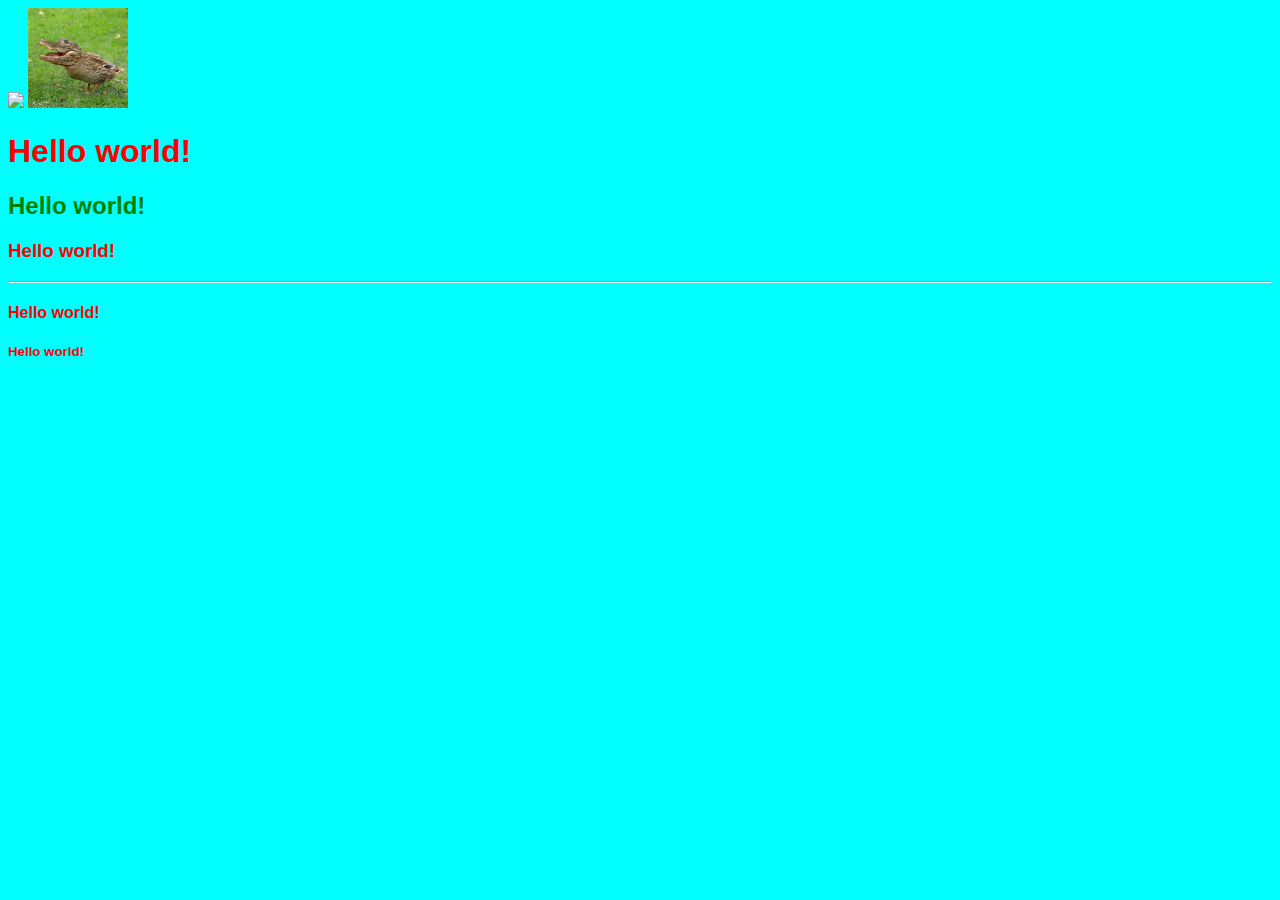
==== index.html @ fc4eb0c9 "save" ====
<!DOCTYPE html> 
<html>
  <head>
    <title>Hello world!</title>
    <link rel="stylesheet" href="main.css">
  </head>
  <body>
  <img height="100" src="http://fc01.deviantart.net/fs71/f/2013/089/0/e/pink_princess_and_the_frog_by_daekazu-d5zuwol.jpg">
  <img height="100" src="/alliduck.jpg">
  <h1>Hello world!</h1>
  <h2><em>Hello world!</em></h2>
  <h3><strong>Hello world!</strong></h3>
  <hr>
  <h4>Hello world!</h4>
  <h5>Hello world!</h5>
  <script src="main.js"></script>
</body>
</html>
---- main.css ----
body {
  font-family: sans-serif;
  background: cyan;
  color: red;
}

body em {
  color: green;
  font-style: normal;
  font-weight: 900;
}
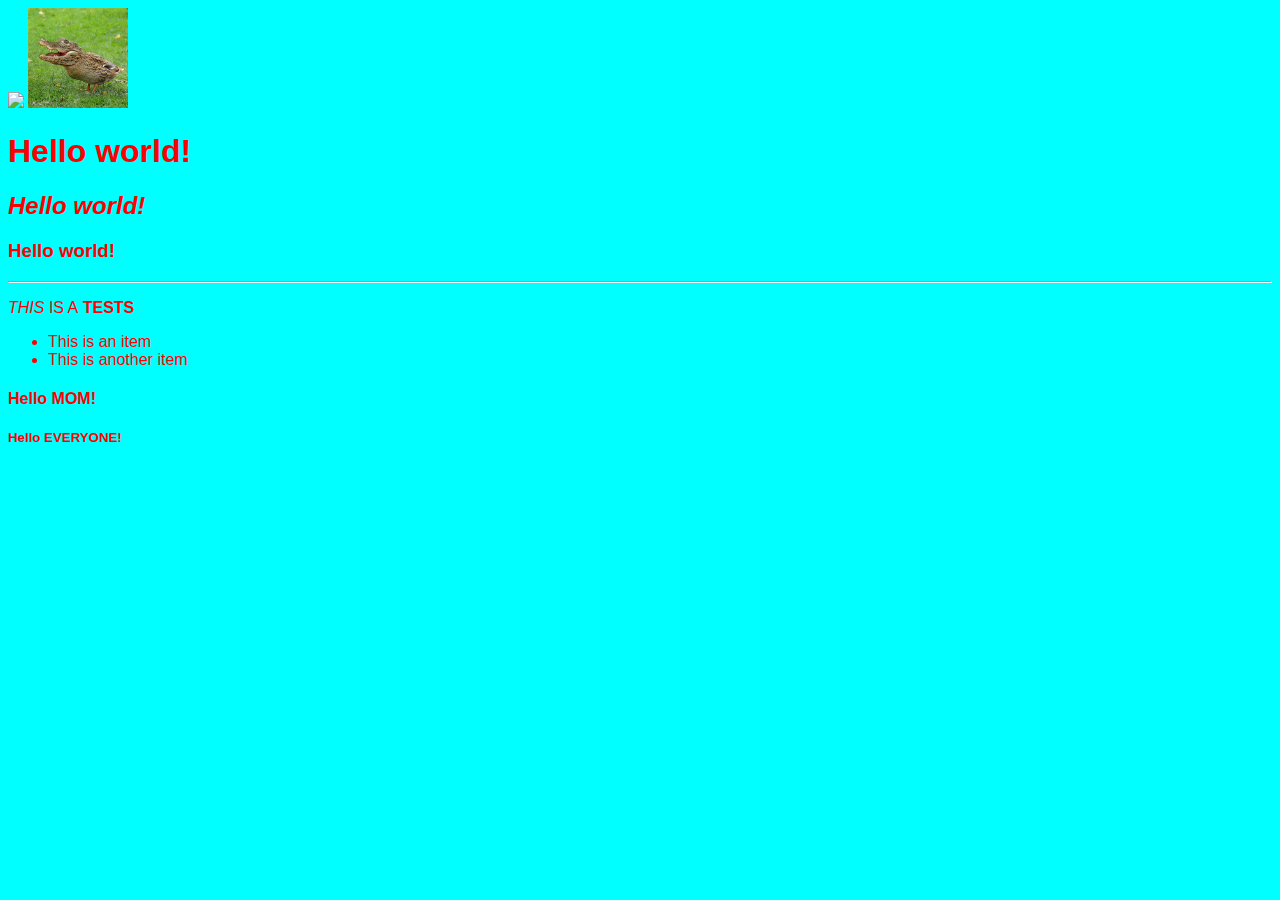
==== commit 7725718a: "save" ====
--- a/index.html
+++ b/index.html
@@ -11,8 +11,14 @@
   <h2><em>Hello world!</em></h2>
   <h3><strong>Hello world!</strong></h3>
   <hr>
-  <h4>Hello world!</h4>
-  <h5>Hello world!</h5>
+  <p><em>THIS</em> IS A<strong> TESTS</strong> </p>
+
+  <ul>
+  <li> This is an item </li>
+  <li> This is another item  </li>
+  </ul>
+  <h4>Hello MOM!</h4>
+  <h5>Hello EVERYONE!</h5>
   <script src="main.js"></script>
 </body>
 </html>
--- a/main.css
+++ b/main.css
@@ -3,9 +3,10 @@
   background: cyan;
   color: red;
 }
-
+/*
 body em {
   color: green;
   font-style: normal;
   font-weight: 900;
 }
+*/
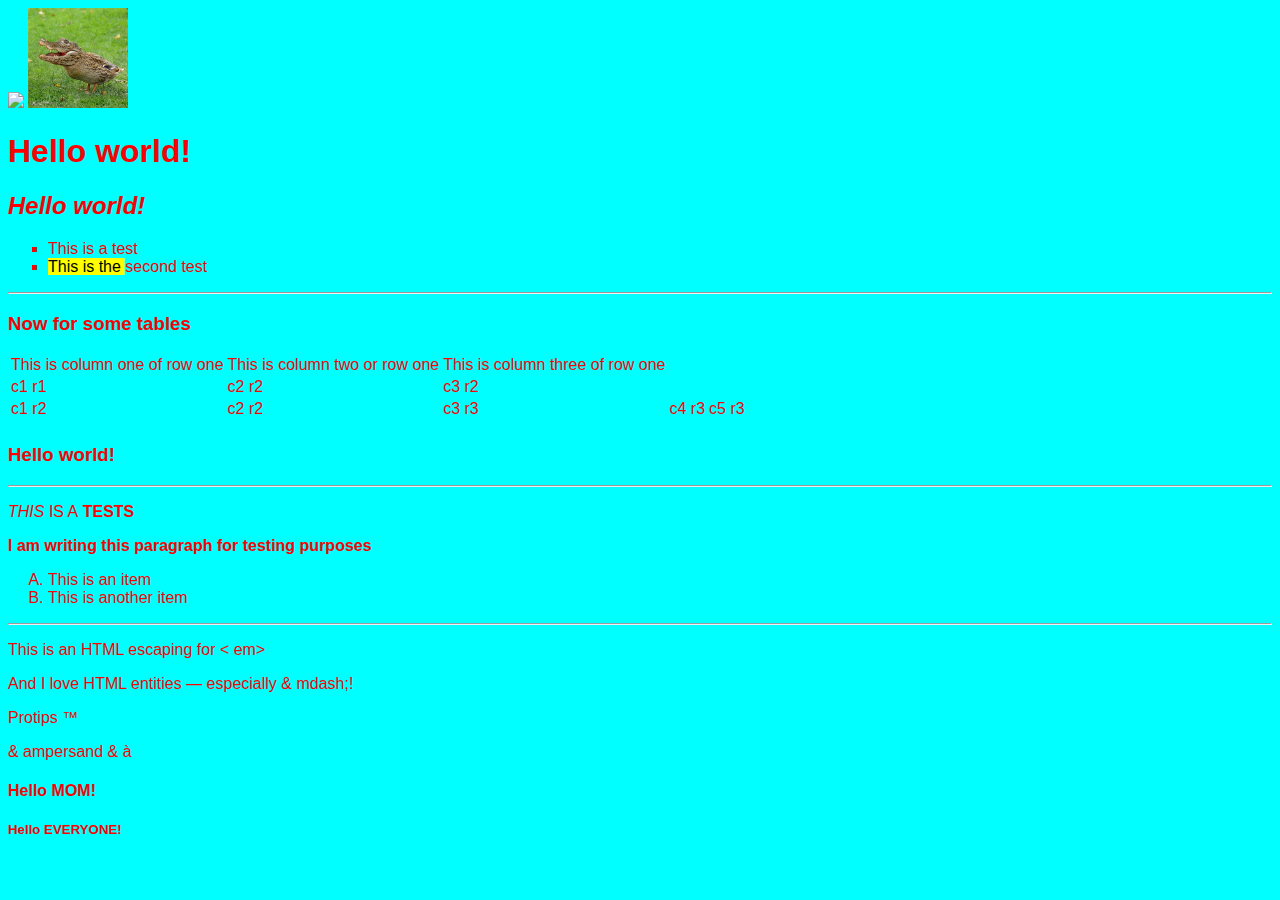
==== commit c693007c: "save" ====
--- a/index.html
+++ b/index.html
@@ -9,14 +9,47 @@
   <img height="100" src="/alliduck.jpg">
   <h1>Hello world!</h1>
   <h2><em>Hello world!</em></h2>
+  <ul>
+    <li> This is a test </li>
+    <li> <mark> This is the </mark> second test </li>
+  </ul>
+  <hr>
+  <h3> Now for some tables </h3>
+  <table>
+    <tr>
+      <td>  This is column one of row one </td>
+      <td>  This is column two or row one </td>
+      <td>  This is column three of row one </td>
+    </tr>
+    <tr>
+      <td>c1 r1</td>
+      <td>c2 r2</td>
+      <td>c3 r2</td>
+     </tr>
+    <tr>
+      <td> c1 r2</td>
+      <td> c2 r2</td>
+      <td> c3 r3</td>
+      <td> c4 r3</td>
+      <td> c5 r3</td>
+    </tr>
+    <tr>
+      <td c1 r3</td>
+    </tr>
+  </table>
   <h3><strong>Hello world!</strong></h3>
   <hr>
   <p><em>THIS</em> IS A<strong> TESTS</strong> </p>
-
-  <ul>
-  <li> This is an item </li>
-  <li> This is another item  </li>
-  </ul>
+  <p><strong> I am writing this paragraph for testing purposes </strong></p>
+  <ol>
+    <li> This is an item </li>
+    <li> This is another item  </li>
+  </ol>
+  <hr>
+  <p> This is an HTML escaping for &lt; em&gt </p>
+  <p> And I love HTML entities &mdash; especially &amp; mdash;! </p>
+  <p> Protips &trade; </p>
+  <p> &amp; ampersand & a&#768; </p>
   <h4>Hello MOM!</h4>
   <h5>Hello EVERYONE!</h5>
   <script src="main.js"></script>
--- a/main.css
+++ b/main.css
@@ -3,10 +3,9 @@
   background: cyan;
   color: red;
 }
-/*
-body em {
-  color: green;
-  font-style: normal;
-  font-weight: 900;
+ol{
+  list-style-type: upper-alpha;
 }
-*/
+ul {
+  list-style-type: square;
+  }
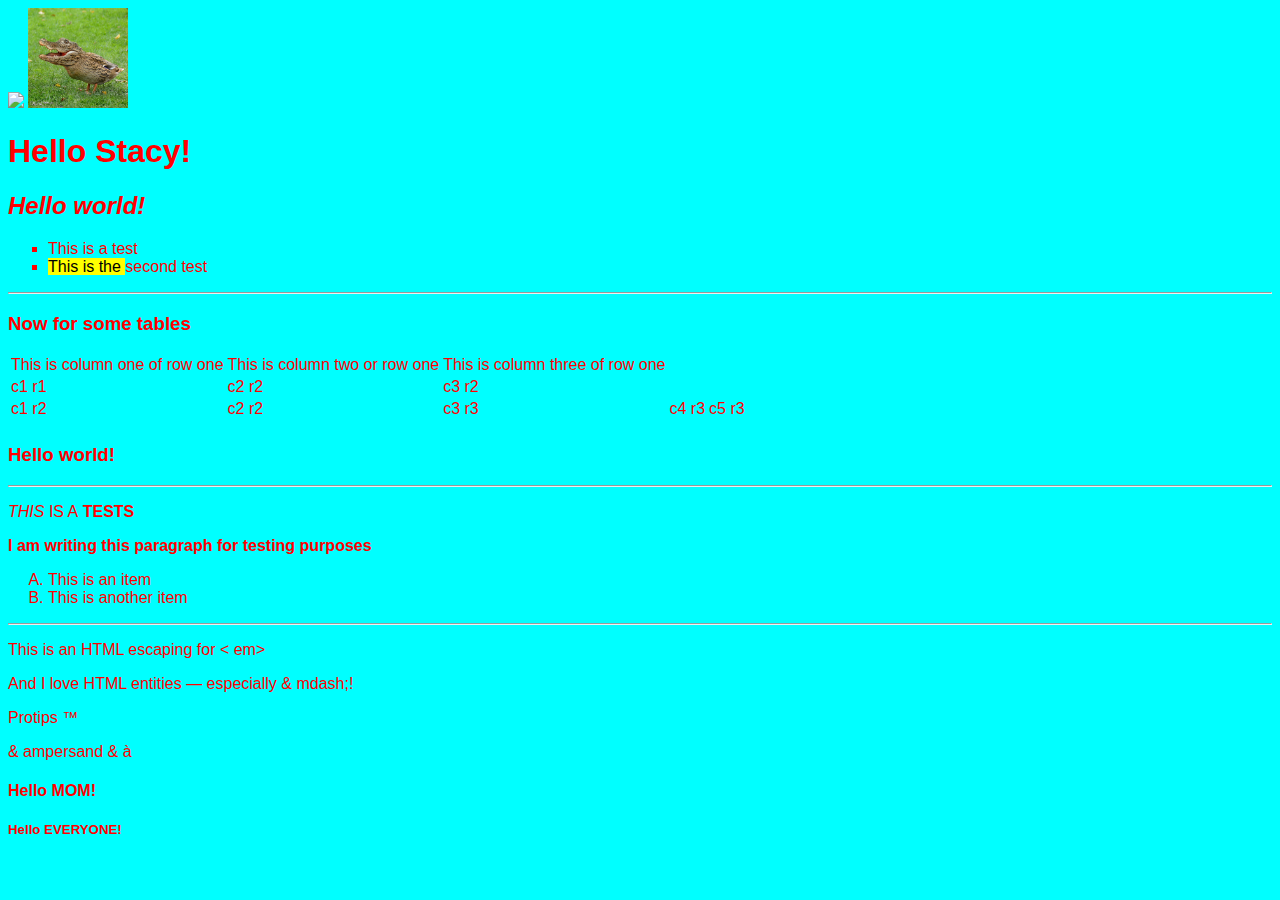
==== commit afe9861f: "Practice changes" ====
--- a/index.html
+++ b/index.html
@@ -7,7 +7,7 @@
   <body>
   <img height="100" src="http://fc01.deviantart.net/fs71/f/2013/089/0/e/pink_princess_and_the_frog_by_daekazu-d5zuwol.jpg">
   <img height="100" src="/alliduck.jpg">
-  <h1>Hello world!</h1>
+  <h1>Hello Stacy!</h1>
   <h2><em>Hello world!</em></h2>
   <ul>
     <li> This is a test </li>
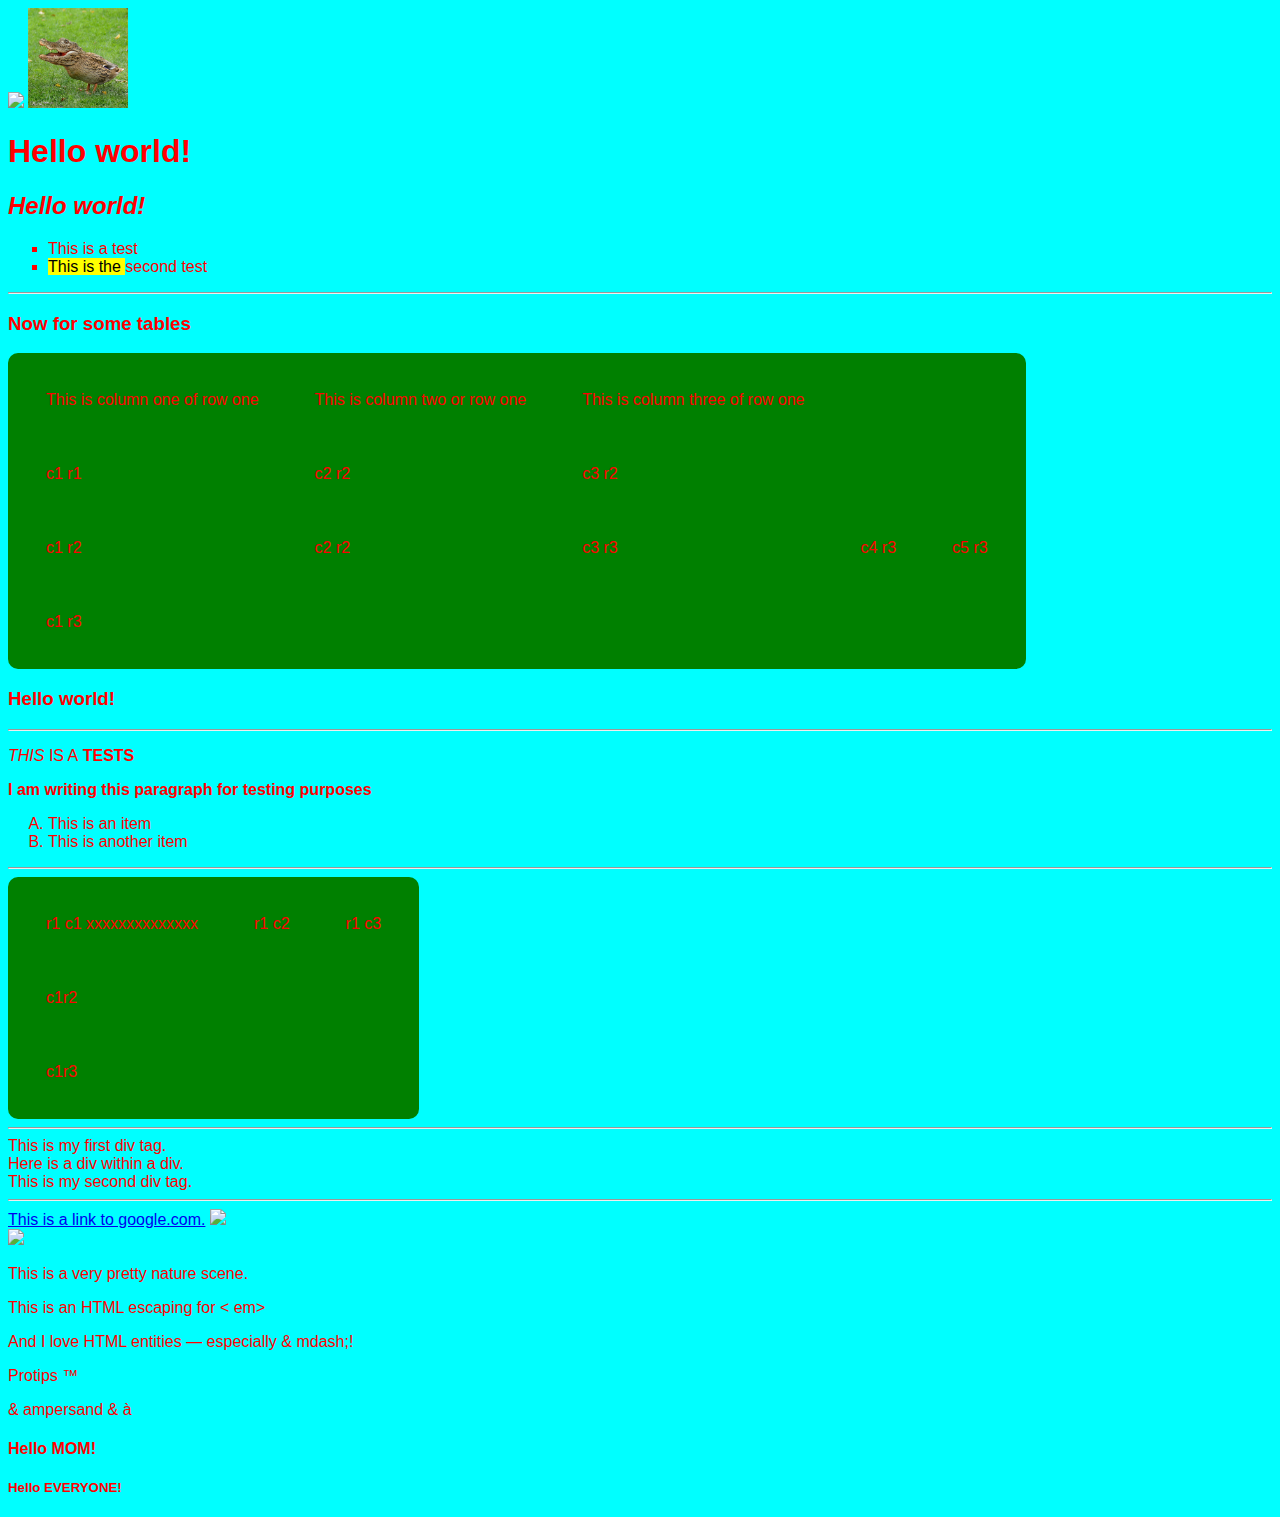
==== commit 9e518a75: "save" ====
--- a/index.html
+++ b/index.html
@@ -7,7 +7,11 @@
   <body>
   <img height="100" src="http://fc01.deviantart.net/fs71/f/2013/089/0/e/pink_princess_and_the_frog_by_daekazu-d5zuwol.jpg">
   <img height="100" src="/alliduck.jpg">
-  <h1>Hello Stacy!</h1>
+
+  <script>
+    console.log("Hello there world")
+  </script>
+  <h1>Hello world!</h1>
   <h2><em>Hello world!</em></h2>
   <ul>
     <li> This is a test </li>
@@ -34,7 +38,7 @@
       <td> c5 r3</td>
     </tr>
     <tr>
-      <td c1 r3</td>
+        <td> c1 r3</td>
     </tr>
   </table>
   <h3><strong>Hello world!</strong></h3>
@@ -46,6 +50,47 @@
     <li> This is another item  </li>
   </ol>
   <hr>
+  <table>
+  <tr>
+    <td> r1 c1 xxxxxxxxxxxxxx</td> <td> r1 c2 </td> <td> r1 c3 </td>
+  </tr>
+  <tr>
+    <td> c1r2 </td>
+  </tr>
+
+  <tr>
+    <td> c1r3 </td>
+  </tr>
+  </table>
+  <hr>
+
+  <div>
+    This is my first div tag.
+      <div>
+        Here is a div within a div.
+      </div>
+  </div>
+
+
+  <div>
+    This is my second div tag.
+  </div>
+
+  <hr>
+  <a href="http://google.com"> This is a link to google.com.</a>  
+
+ <a href="http://google.com"> <img id="raisin" src="https://foodfetepress.files.wordpress.com/2012/04/californiaraisinicon1.jpg"></a>
+ 
+ <div class="picture">
+  <a href="http://google.com/search?q=nature"><img id="nature" src="https://upload.wikimedia.org/wikipedia/commons/3/36/Hopetoun_falls.jpg"></a>
+  <p> This is a very pretty nature scene. </p>
+</div>
+
+
+  
+
+
+
   <p> This is an HTML escaping for &lt; em&gt </p>
   <p> And I love HTML entities &mdash; especially &amp; mdash;! </p>
   <p> Protips &trade; </p>
--- a/main.css
+++ b/main.css
@@ -9,3 +9,18 @@
 ul {
   list-style-type: square;
   }
+table {
+      border-spacing: 20px 20px;
+      border-radius: 10px;
+      background: green;
+}
+td {
+  padding: 1em;
+  border: 2px solid green;
+  }
+#raisin{
+  height: 100px;
+}
+#nature{
+  height: 200px;
+  }
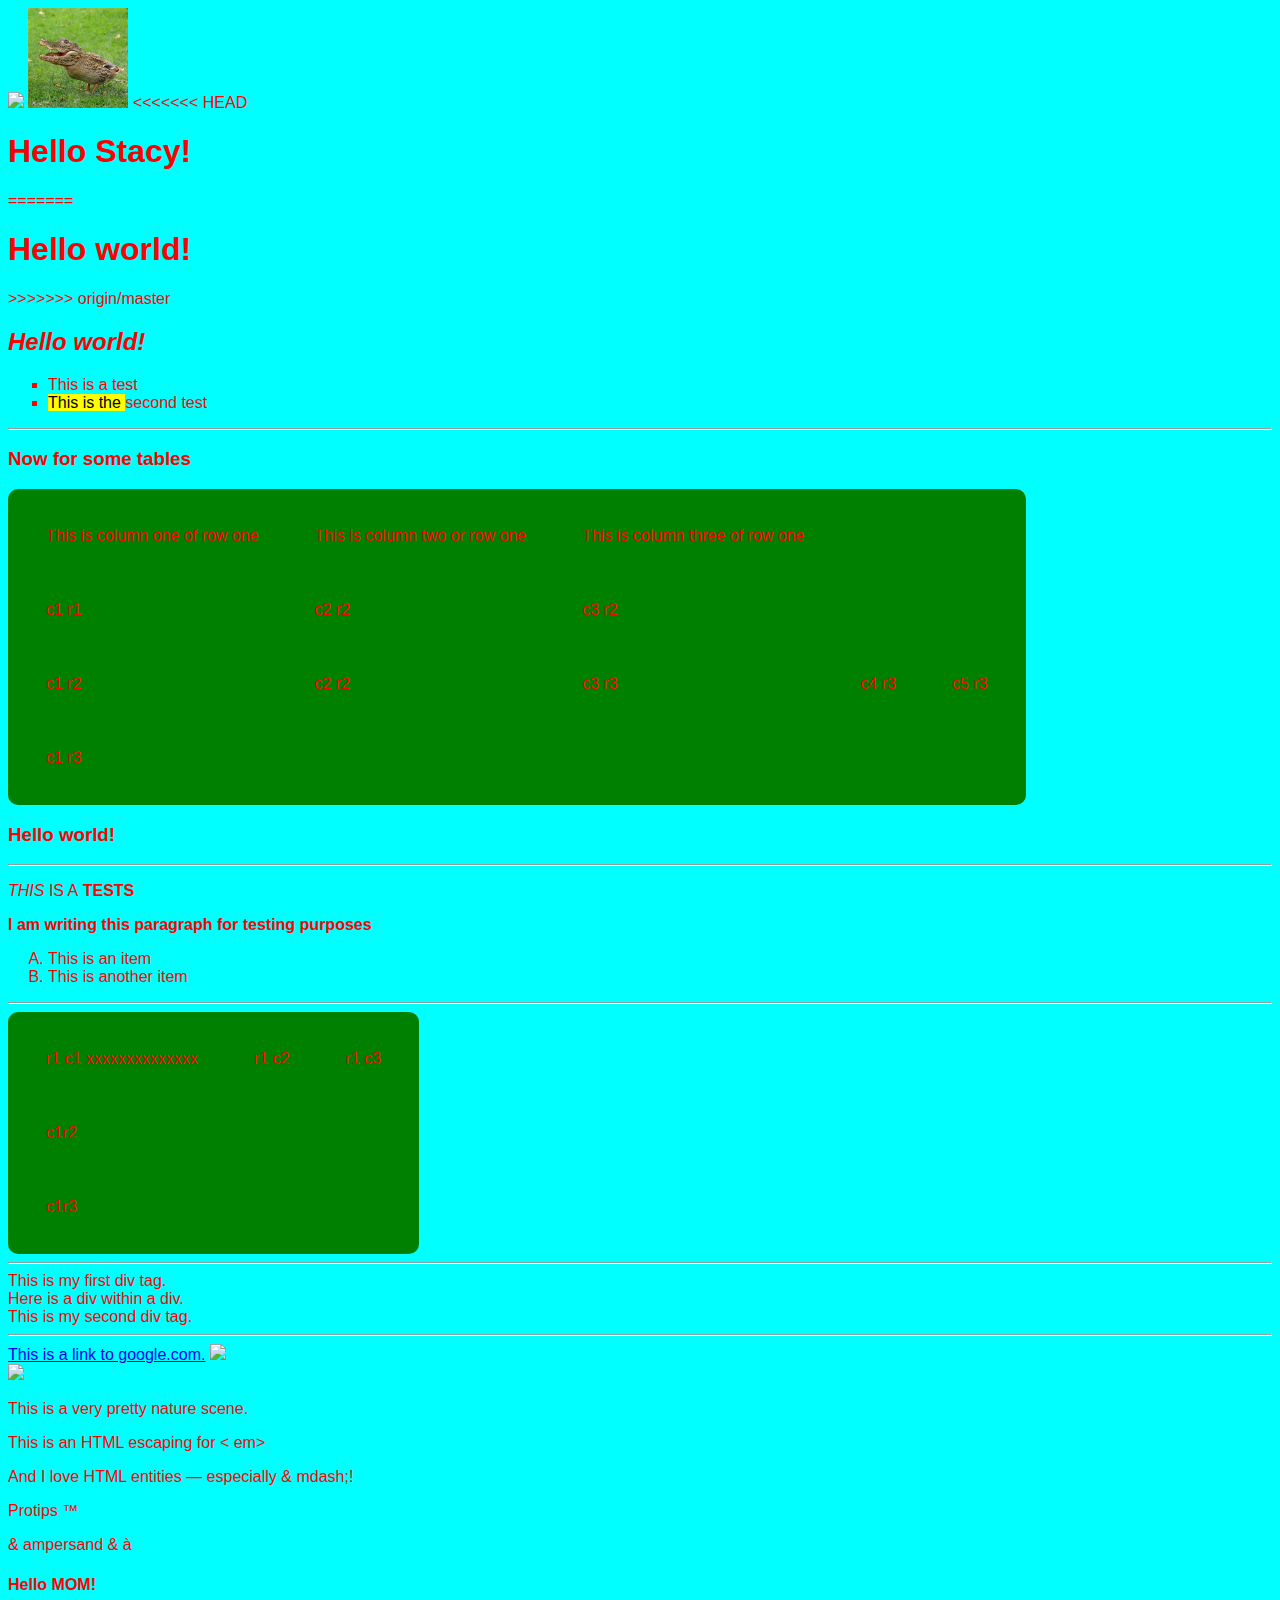
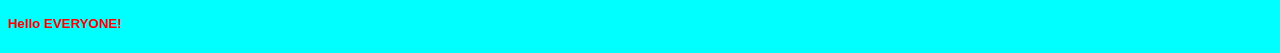
==== commit c961e7b5: "Merge remote-tracking branch 'origin/master'" ====
--- a/index.html
+++ b/index.html
@@ -7,11 +7,15 @@
   <body>
   <img height="100" src="http://fc01.deviantart.net/fs71/f/2013/089/0/e/pink_princess_and_the_frog_by_daekazu-d5zuwol.jpg">
   <img height="100" src="/alliduck.jpg">
+<<<<<<< HEAD
+  <h1>Hello Stacy!</h1>
+=======
 
   <script>
     console.log("Hello there world")
   </script>
   <h1>Hello world!</h1>
+>>>>>>> origin/master
   <h2><em>Hello world!</em></h2>
   <ul>
     <li> This is a test </li>
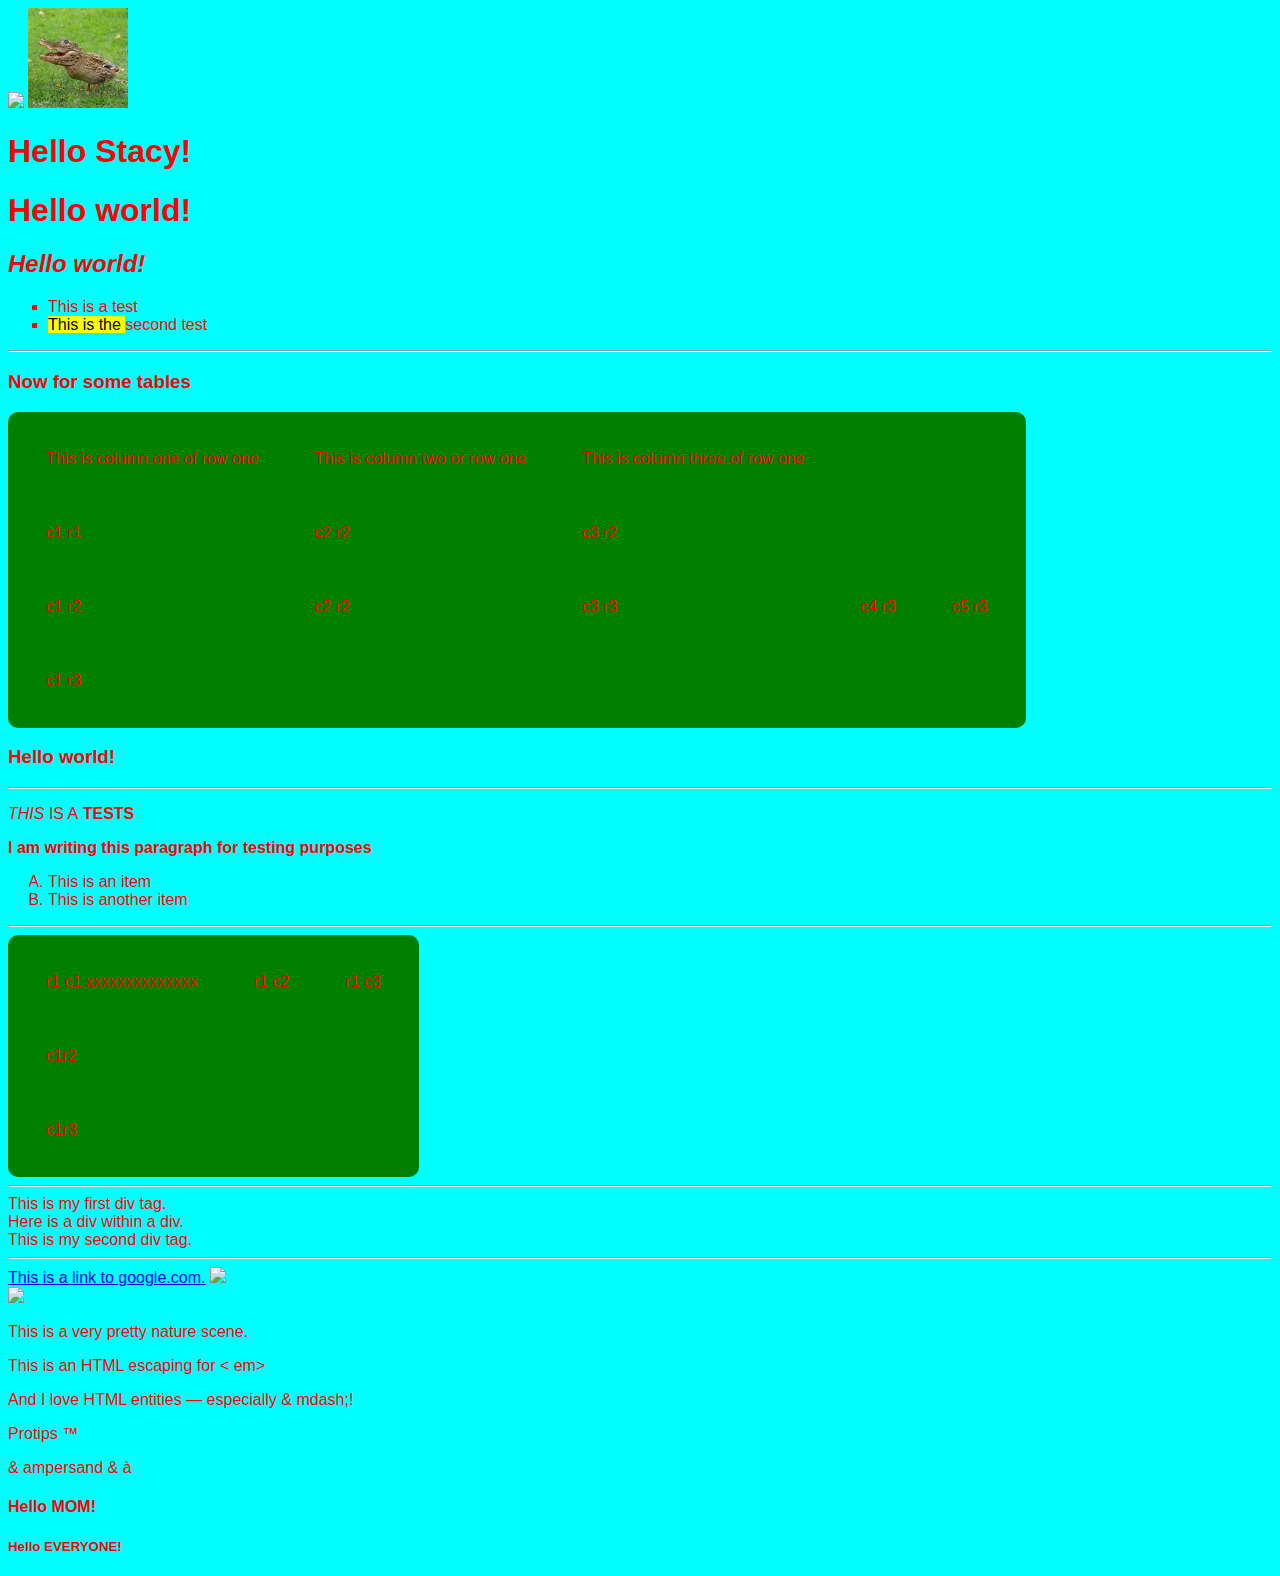
==== commit 21e063dc: "merge fix" ====
--- a/index.html
+++ b/index.html
@@ -7,15 +7,11 @@
   <body>
   <img height="100" src="http://fc01.deviantart.net/fs71/f/2013/089/0/e/pink_princess_and_the_frog_by_daekazu-d5zuwol.jpg">
   <img height="100" src="/alliduck.jpg">
-<<<<<<< HEAD
   <h1>Hello Stacy!</h1>
-=======
-
   <script>
     console.log("Hello there world")
   </script>
   <h1>Hello world!</h1>
->>>>>>> origin/master
   <h2><em>Hello world!</em></h2>
   <ul>
     <li> This is a test </li>
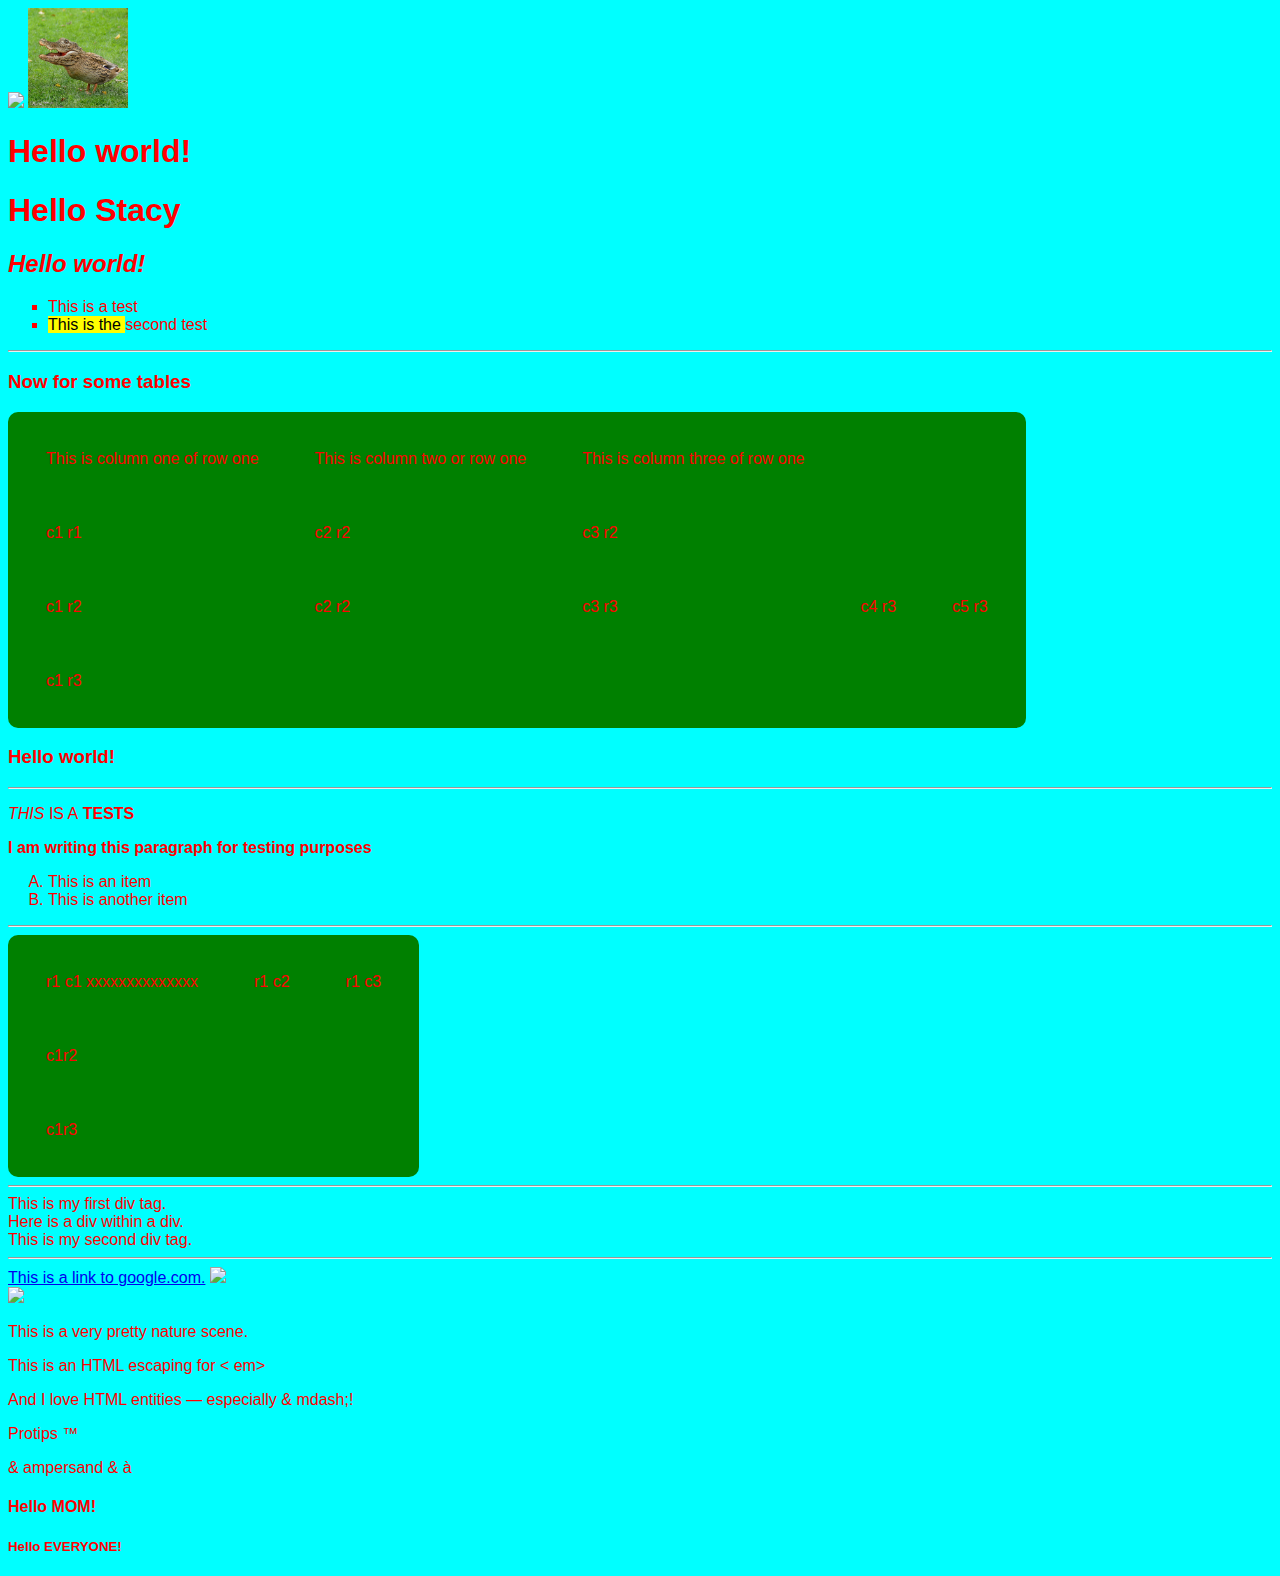
==== commit 449bc5dd: "stacy" ====
--- a/index.html
+++ b/index.html
@@ -7,11 +7,11 @@
   <body>
   <img height="100" src="http://fc01.deviantart.net/fs71/f/2013/089/0/e/pink_princess_and_the_frog_by_daekazu-d5zuwol.jpg">
   <img height="100" src="/alliduck.jpg">
-  <h1>Hello Stacy!</h1>
   <script>
     console.log("Hello there world")
   </script>
   <h1>Hello world!</h1>
+  <h1>Hello Stacy</h1>
   <h2><em>Hello world!</em></h2>
   <ul>
     <li> This is a test </li>
